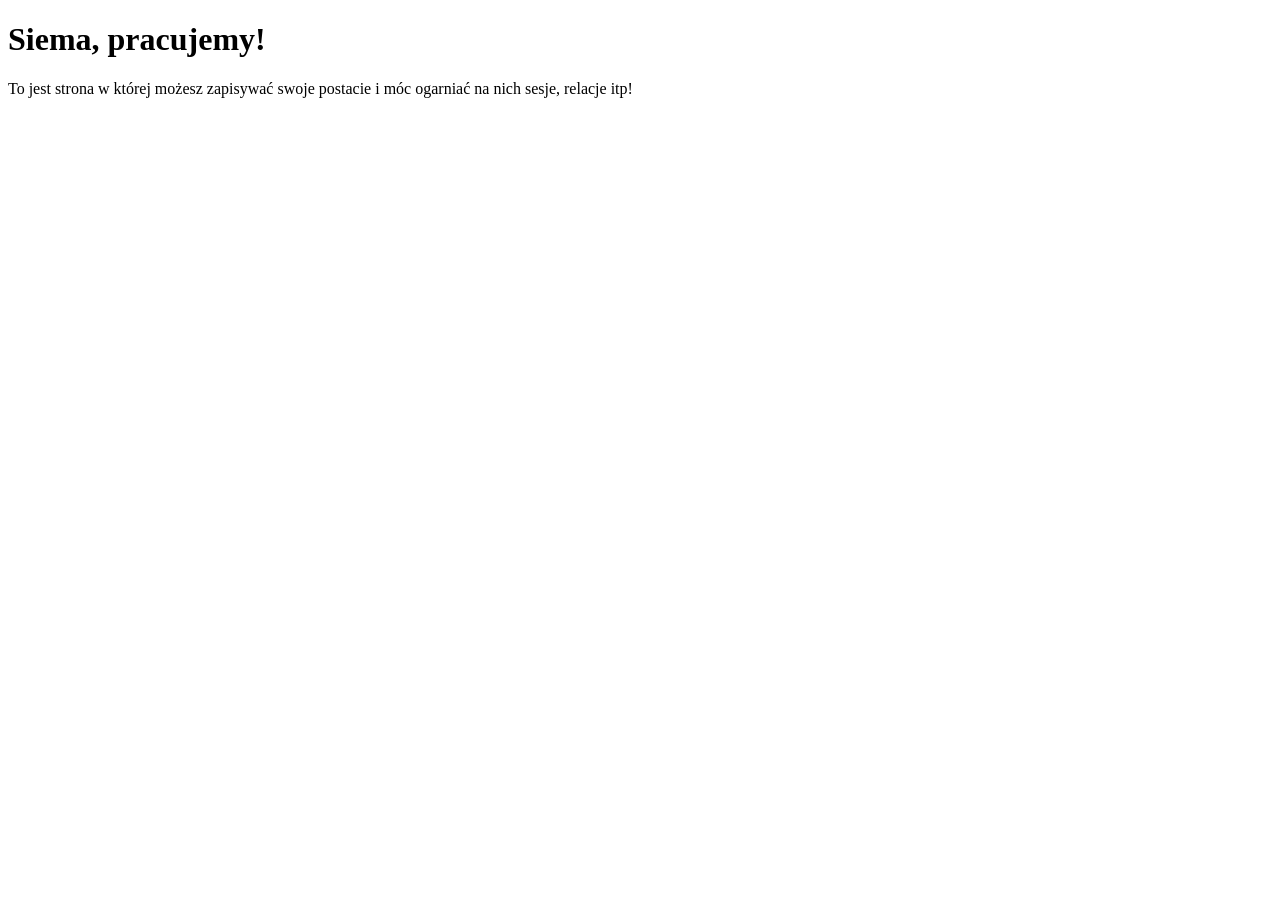
==== index.html @ 9c859b1b "index created" ====
<!DOCTYPE html>
<html lang="en">
<head>
    <meta charset="UTF-8">
    <meta name="viewport" content="width=device-width, initial-scale=1.0">
    <title>Strona główna</title>
</head>
<body>
    <h1>Siema, pracujemy!</h1>  
    <p>To jest strona w której możesz zapisywać swoje postacie i móc ogarniać na nich sesje, relacje itp!</p>  
</body>
</html>
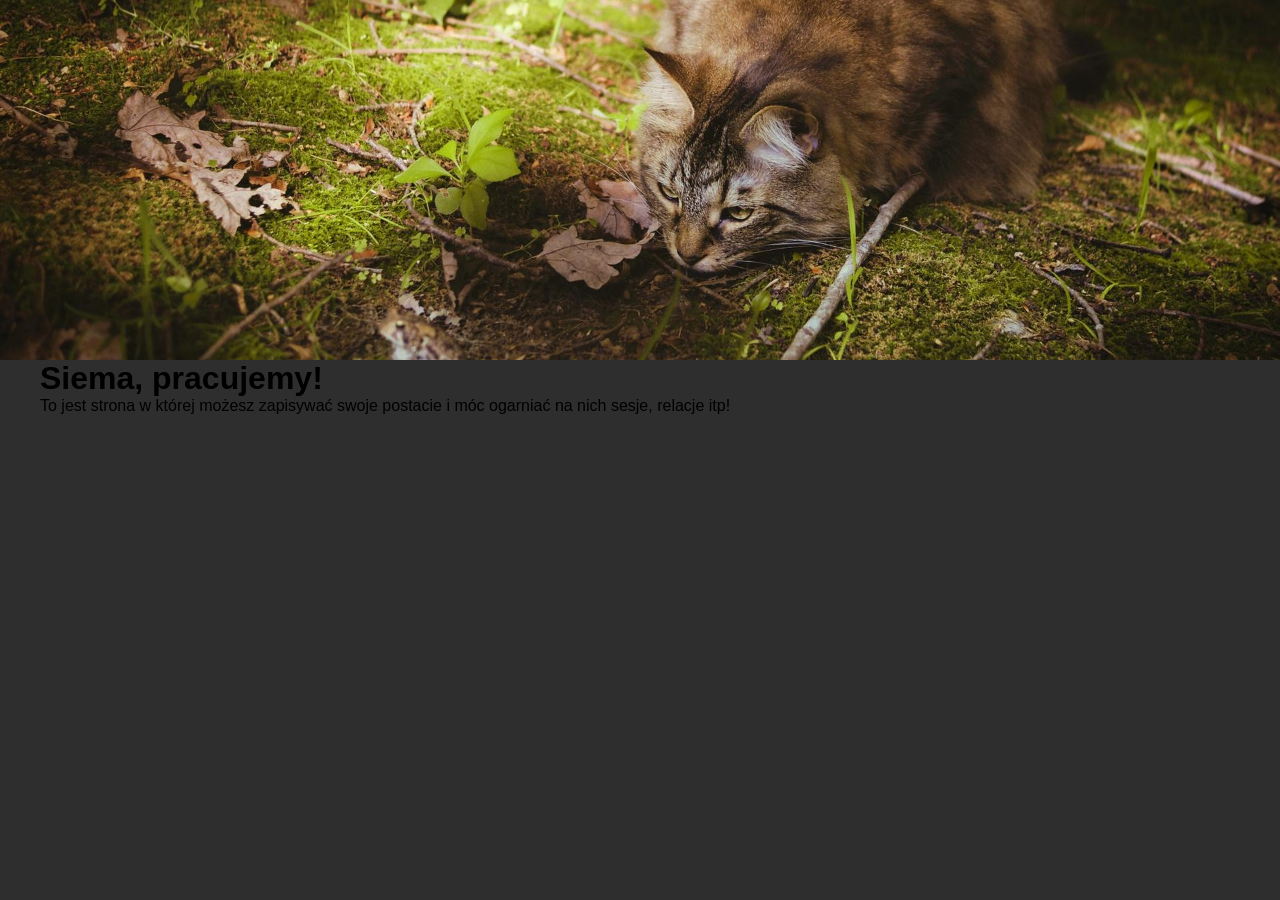
==== commit 1169cf70: "css work on main" ====
--- a/index.html
+++ b/index.html
@@ -4,9 +4,14 @@
     <meta charset="UTF-8">
     <meta name="viewport" content="width=device-width, initial-scale=1.0">
     <title>Strona główna</title>
+    <link rel="stylesheet" href="styles/style.css">
 </head>
 <body>
-    <h1>Siema, pracujemy!</h1>  
-    <p>To jest strona w której możesz zapisywać swoje postacie i móc ogarniać na nich sesje, relacje itp!</p>  
+    <banner></banner>
+    <main>
+        <h1>Siema, pracujemy!</h1>  
+        <p>To jest strona w której możesz zapisywać swoje postacie i móc ogarniać na nich sesje, relacje itp!</p>  
+    </main>
+    <script src="script/script.js"></script>
 </body>
 </html>
--- a/styles/style.css
+++ b/styles/style.css
@@ -0,0 +1,51 @@
+* {
+    margin: 0;
+    padding: 0;
+}
+
+body {
+    width: 100%;
+    background-color: var(--tlo2);
+    font-family: 'Segoe UI', Tahoma, Geneva, Verdana, sans-serif;
+}
+
+main {
+    padding: 0px 40px;
+}
+
+banner {
+    display: block;
+    width: 100vw;
+    height: 40vh;
+    background-image: url(../img/banner.jpeg);
+    background-size: cover;
+    background-position: center;
+}
+
+/** ROOT COLORS **/
+:root {
+    --tlo1: #373737;
+    --tlo2: #2e2e2e;
+    --tlo3: #242424;
+    --tlo4: #1C1C1C;
+    --tekst: #bdbdbd;
+    --em1: #C1D48E;
+    --em2: #96C433;
+    --em3: #a5c462;
+    --grom:#FFCE7A;
+    --cien:#E38F9C;
+    --rzeka:#7898FF;
+    --wicher:#A3E0D5;
+    --plemie:#ffffff;
+    --samotnik:#7DBF65;
+    --npc:#BE8EF5;
+    --pustka:#6C8570;
+    --pwl:#886CAB;
+    --gk:#5C5AA6;
+    --cl:#8F534B;
+    --nkt:#828282;
+    --Poppins1: 12px 'Poppins';
+    --border: 1px #1C1C1C solid;
+    --scrollthumb: #7e7e7f;
+    --tekst2: #eee;
+}
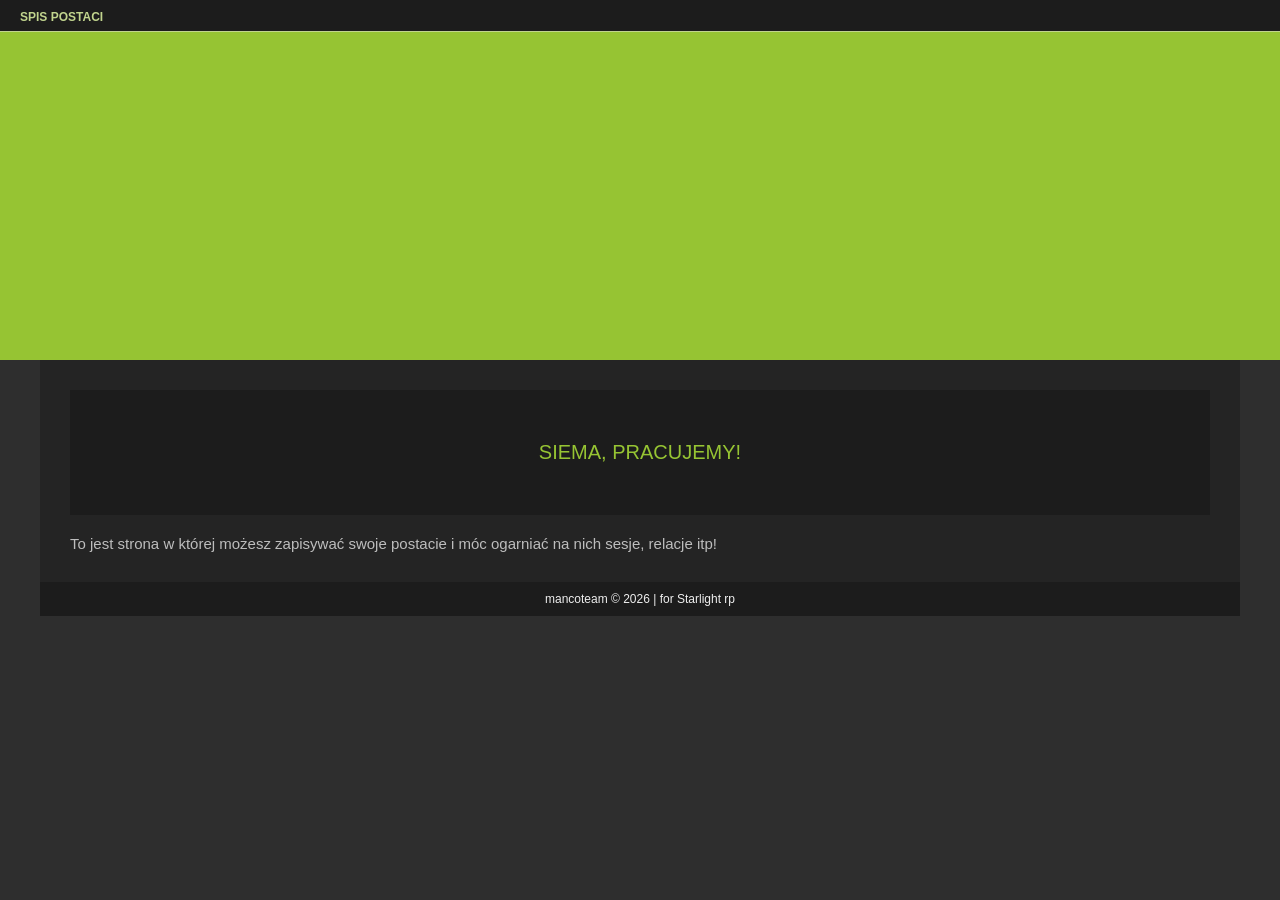
==== commit bf84938c: "Name changes for browsing" ====
--- a/index.html
+++ b/index.html
@@ -3,15 +3,19 @@
 <head>
     <meta charset="UTF-8">
     <meta name="viewport" content="width=device-width, initial-scale=1.0">
-    <title>Strona główna</title>
+    <title>Spis postaci</title>
     <link rel="stylesheet" href="styles/style.css">
 </head>
 <body>
+    <nav><a href="postacie.html">spis postaci</a></nav>
     <banner></banner>
     <main>
         <h1>Siema, pracujemy!</h1>  
         <p>To jest strona w której możesz zapisywać swoje postacie i móc ogarniać na nich sesje, relacje itp!</p>  
     </main>
-    <script src="script/script.js"></script>
+    <footer>mancoteam © 2026 | for Starlight rp</footer>
+    <script src="script/app.js"></script>
 </body>
-</html>+</html>
+<? 
+echo "help";
--- a/styles/style.css
+++ b/styles/style.css
@@ -1,25 +1,119 @@
 * {
     margin: 0;
     padding: 0;
+}
+
+spis {
+    display: flex;
+    gap: 20px;
+}
+
+postac {
+    display: block;
+    width: 200px;
+    background-color: var(--tlo4);
+    padding: 20px;
+    box-shadow: 0px 0px 5px 3px var(--tlo4);
+}
+
+avek {
+    display: block;
+    width: auto;
+    height: 200px;
+    background-image: url('../img/banner.jpeg');
+    background-size: cover;
+    background-position: center;
+}
+
+imie {
+    color: var(--em1);
+    text-transform: uppercase;
+    font-family: 'Poppins', sans-serif;
+    font-weight: bold;
+    font-size: 15px;
+}
+
+em {
+    color: var(--em2);
+    font-weight: bold;
+    text-decoration: none;
+}
+
+staty {
+    display: grid;
 }
 
 body {
     width: 100%;
     background-color: var(--tlo2);
     font-family: 'Segoe UI', Tahoma, Geneva, Verdana, sans-serif;
+    font-size: 15px;
 }
 
 main {
-    padding: 0px 40px;
+    margin: 0px 40px;
+    color: var(--tekst);
+    padding: 30px;
+    background-color: var(--tlo3);
 }
 
 banner {
     display: block;
     width: 100vw;
     height: 40vh;
-    background-image: url(../img/banner.jpeg);
+    background-color: var(--em2);
+    // background-image: url('');
     background-size: cover;
     background-position: center;
+}
+
+nav {
+    padding: 7px 20px;
+    background-color: var(--tlo4);
+    color: #fff!important;
+    border-bottom: 1px solid var(--em1);
+    width: 100%;
+    position: fixed;
+    top: 0;
+    z-index: 9999;
+}
+
+nav a {
+    color: var(--em1);
+    text-transform: uppercase;
+    font-size: 12px;
+    font-weight: bold;
+}
+
+a {
+    color: var(--em1);
+    text-decoration: none;
+}
+
+a:hover {
+    color: var(--em3)
+}
+
+h1 {
+    padding: 50px 0px;
+    border:1px solid var(--tlo4);
+    text-align: center;
+    text-transform: uppercase;
+    font-weight: normal;
+    font-size: 20px;
+    color: var(--em2);
+    background-color: var(--tlo4);
+    margin-bottom: 20px;
+    font-family: "Poppins", sans-serif;
+}
+
+footer {
+    text-align: center;
+    color: var(--tekst2);
+    background: var(--tlo4);
+    padding: 10px 0px;
+    font-size: 12px;
+    margin: 0 40px
 }
 
 /** ROOT COLORS **/
@@ -44,8 +138,115 @@
     --gk:#5C5AA6;
     --cl:#8F534B;
     --nkt:#828282;
-    --Poppins1: 12px 'Poppins';
     --border: 1px #1C1C1C solid;
     --scrollthumb: #7e7e7f;
     --tekst2: #eee;
-}+}
+
+.poppins-thin {
+  font-family: "Poppins", sans-serif;
+  font-weight: 100;
+  font-style: normal;
+}
+
+.poppins-extralight {
+  font-family: "Poppins", sans-serif;
+  font-weight: 200;
+  font-style: normal;
+}
+
+.poppins-light {
+  font-family: "Poppins", sans-serif;
+  font-weight: 300;
+  font-style: normal;
+}
+
+.poppins-regular {
+  font-family: "Poppins", sans-serif;
+  font-weight: 400;
+  font-style: normal;
+}
+
+.poppins-medium {
+  font-family: "Poppins", sans-serif;
+  font-weight: 500;
+  font-style: normal;
+}
+
+.poppins-semibold {
+  font-family: "Poppins", sans-serif;
+  font-weight: 600;
+  font-style: normal;
+}
+
+.poppins-bold {
+  font-family: "Poppins", sans-serif;
+  font-weight: 700;
+  font-style: normal;
+}
+
+.poppins-extrabold {
+  font-family: "Poppins", sans-serif;
+  font-weight: 800;
+  font-style: normal;
+}
+
+.poppins-black {
+  font-family: "Poppins", sans-serif;
+  font-weight: 900;
+  font-style: normal;
+}
+
+.poppins-thin-italic {
+  font-family: "Poppins", sans-serif;
+  font-weight: 100;
+  font-style: italic;
+}
+
+.poppins-extralight-italic {
+  font-family: "Poppins", sans-serif;
+  font-weight: 200;
+  font-style: italic;
+}
+
+.poppins-light-italic {
+  font-family: "Poppins", sans-serif;
+  font-weight: 300;
+  font-style: italic;
+}
+
+.poppins-regular-italic {
+  font-family: "Poppins", sans-serif;
+  font-weight: 400;
+  font-style: italic;
+}
+
+.poppins-medium-italic {
+  font-family: "Poppins", sans-serif;
+  font-weight: 500;
+  font-style: italic;
+}
+
+.poppins-semibold-italic {
+  font-family: "Poppins", sans-serif;
+  font-weight: 600;
+  font-style: italic;
+}
+
+.poppins-bold-italic {
+  font-family: "Poppins", sans-serif;
+  font-weight: 700;
+  font-style: italic;
+}
+
+.poppins-extrabold-italic {
+  font-family: "Poppins", sans-serif;
+  font-weight: 800;
+  font-style: italic;
+}
+
+.poppins-black-italic {
+  font-family: "Poppins", sans-serif;
+  font-weight: 900;
+  font-style: italic;
+}
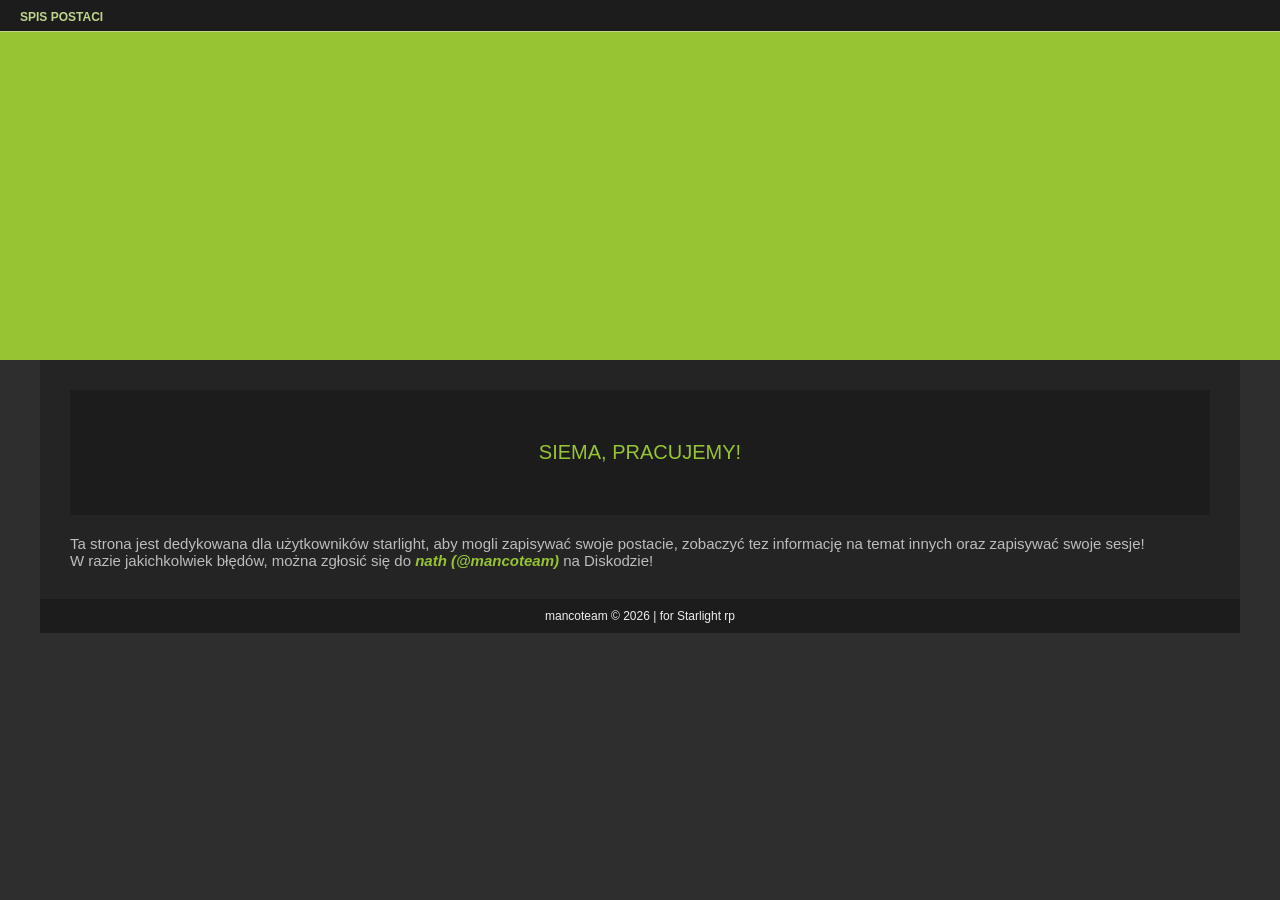
==== commit ce8978dd: "Fresh start vol. 5" ====
--- a/index.html
+++ b/index.html
@@ -11,11 +11,10 @@
     <banner></banner>
     <main>
         <h1>Siema, pracujemy!</h1>  
-        <p>To jest strona w której możesz zapisywać swoje postacie i móc ogarniać na nich sesje, relacje itp!</p>  
+        <p>Ta strona jest dedykowana dla użytkowników starlight, aby mogli zapisywać swoje postacie, zobaczyć tez informację na temat innych oraz zapisywać swoje sesje!</p>
+        <p>W razie jakichkolwiek błędów, można zgłosić się do <em>nath (@mancoteam)</em> na Diskodzie!</p>
     </main>
     <footer>mancoteam © 2026 | for Starlight rp</footer>
-    <script src="script/app.js"></script>
+    <script src="js/app.js"></script>
 </body>
 </html>
-<? 
-echo "help";
--- a/styles/style.css
+++ b/styles/style.css
@@ -6,6 +6,7 @@
 spis {
     display: flex;
     gap: 20px;
+    flex-wrap: wrap;
 }
 
 postac {
@@ -16,15 +17,6 @@
     box-shadow: 0px 0px 5px 3px var(--tlo4);
 }
 
-avek {
-    display: block;
-    width: auto;
-    height: 200px;
-    background-image: url('../img/banner.jpeg');
-    background-size: cover;
-    background-position: center;
-}
-
 imie {
     color: var(--em1);
     text-transform: uppercase;
@@ -37,10 +29,6 @@
     color: var(--em2);
     font-weight: bold;
     text-decoration: none;
-}
-
-staty {
-    display: grid;
 }
 
 body {
@@ -50,6 +38,10 @@
     font-size: 15px;
 }
 
+staty {
+    display: grid;
+}
+
 main {
     margin: 0px 40px;
     color: var(--tekst);
@@ -59,12 +51,24 @@
 
 banner {
     display: block;
-    width: 100vw;
+    /*width: 100vw;*/
     height: 40vh;
     background-color: var(--em2);
     // background-image: url('');
     background-size: cover;
     background-position: center;
+}
+
+/** postac:hover {
+    transform: rotateY(360deg);
+    transition-duration: 2s;
+} **/
+
+.klany {
+    font-weight: bold;
+    text-transform: uppercase;
+    width: 100%;
+    text-align: center;
 }
 
 nav {
@@ -114,6 +118,43 @@
     padding: 10px 0px;
     font-size: 12px;
     margin: 0 40px
+}
+
+spis span {
+    font-weight: bold;
+    color: var(--em3);
+}
+
+@media (min-width: 600px) {
+    .spis {
+        display: block!important;
+    }
+}
+
+.right {
+    position: relative;
+    float: right;
+    margin-right: 33px;
+    color: var(--em2);
+}
+
+spis button {
+    padding: 7px 20px;
+    background: var(--em2);
+    margin: auto;
+    display: block;
+    border-radius: 6px;
+    border: 1px solid var(--tlo4);
+    font-size: 12px;
+    text-transform: uppercase;
+    font-weight: bold;
+    color: var(--tlo4);
+    font-family: 'Poppins', sans-serif;
+}
+
+#buttons {
+    margin-top: 10px;
+    display: flex;
 }
 
 /** ROOT COLORS **/
@@ -130,7 +171,7 @@
     --cien:#E38F9C;
     --rzeka:#7898FF;
     --wicher:#A3E0D5;
-    --plemie:#ffffff;
+    --pnk:#ffffff;
     --samotnik:#7DBF65;
     --npc:#BE8EF5;
     --pustka:#6C8570;
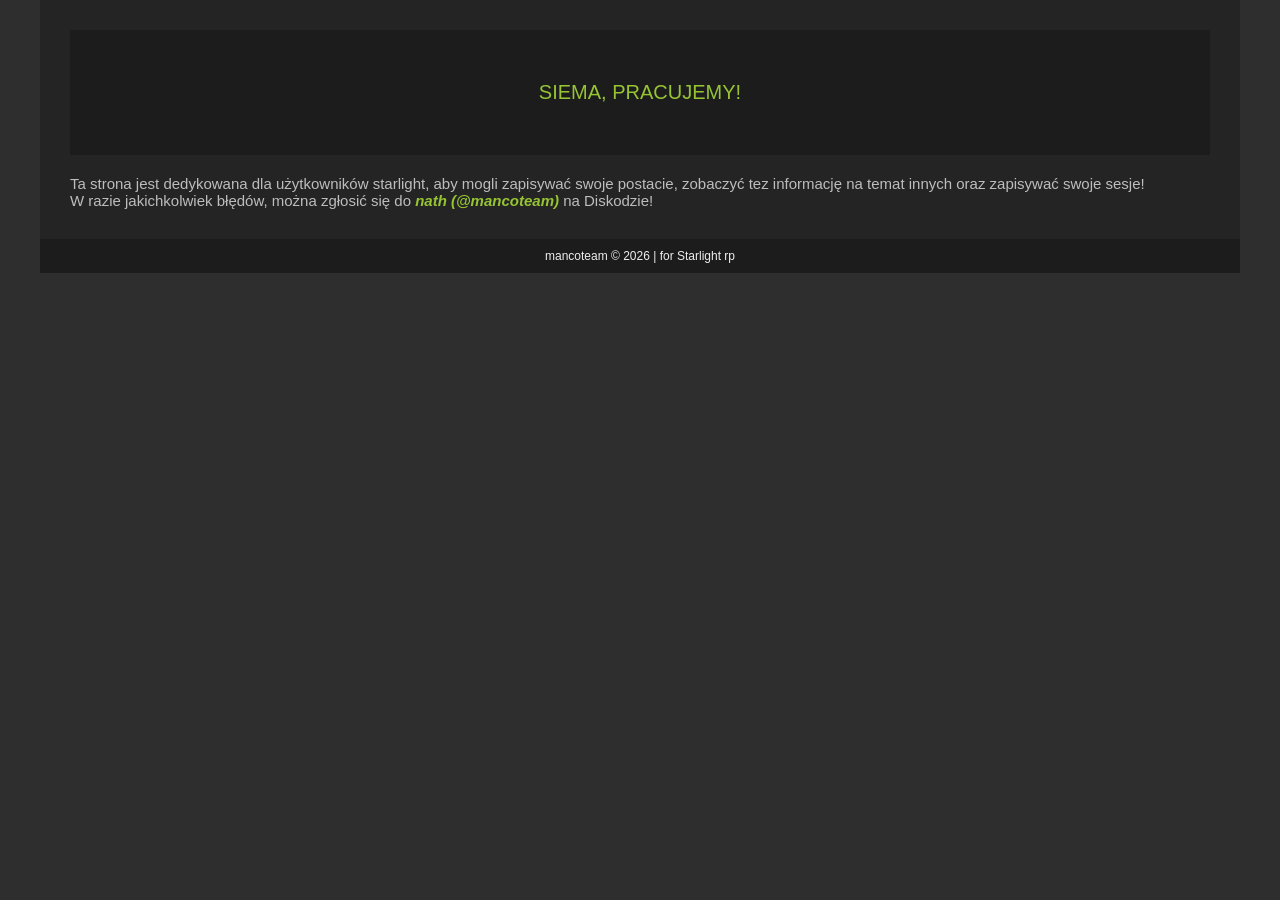
==== commit 1b9c867e: "Fixing routing error" ====
--- a/index.html
+++ b/index.html
@@ -7,8 +7,6 @@
     <link rel="stylesheet" href="styles/style.css">
 </head>
 <body>
-    <nav><a href="postacie.html">spis postaci</a></nav>
-    <banner></banner>
     <main>
         <h1>Siema, pracujemy!</h1>  
         <p>Ta strona jest dedykowana dla użytkowników starlight, aby mogli zapisywać swoje postacie, zobaczyć tez informację na temat innych oraz zapisywać swoje sesje!</p>
